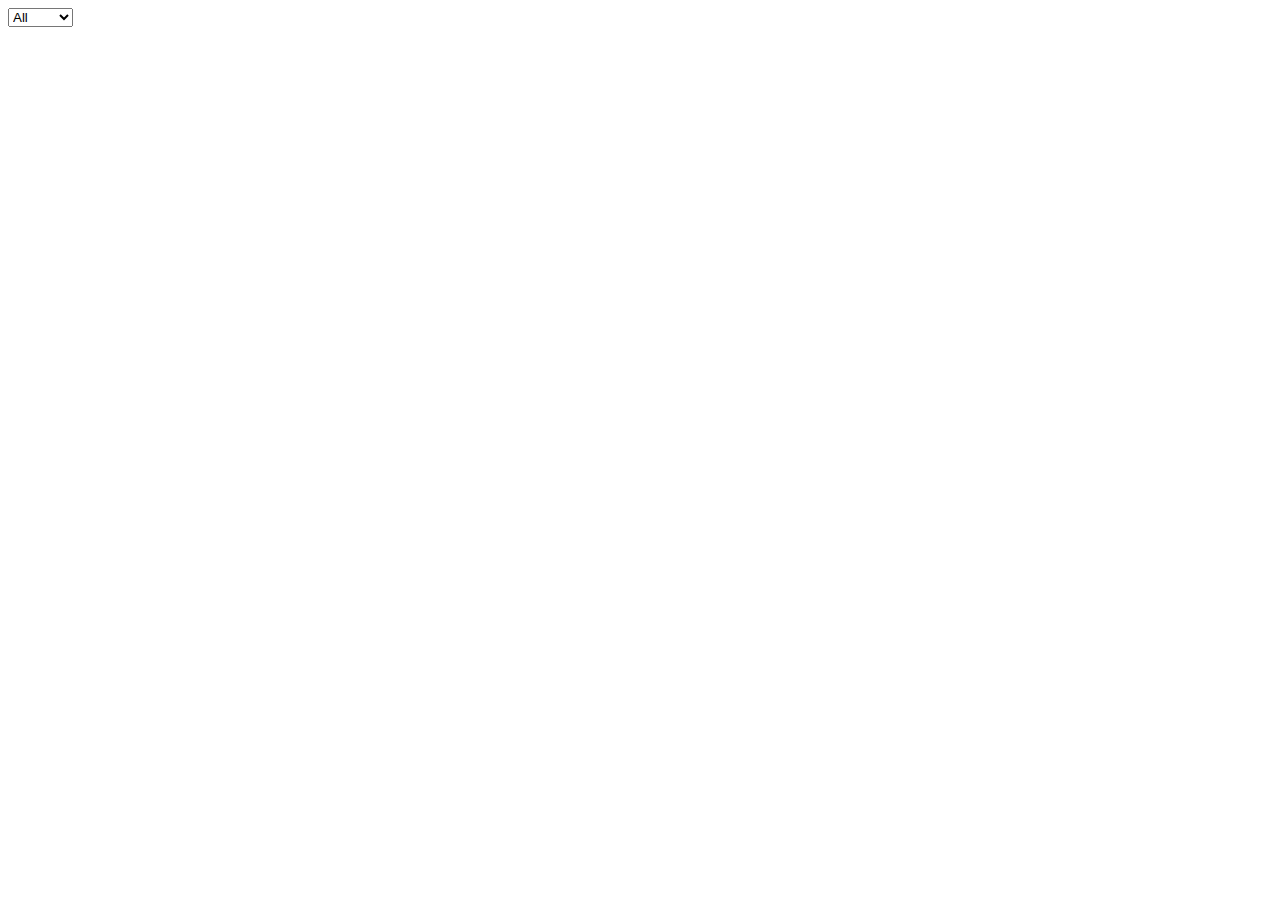
==== APIs/index.html @ d3a49a2a "SE AVANZO EN LA PARTE LOGICA D IMPRIMIR LAS TARJETAS CON DTOS BÁSICOS" ====
<!DOCTYPE html>
<html lang="en">
<head>
    <meta charset="UTF-8">
    <meta http-equiv="X-UA-Compatible" content="IE=edge">
    <meta name="viewport" content="width=device-width, initial-scale=1.0">
    <title>Api´s</title>
    <link rel="stylesheet" href="style.css">
</head>
<body>
    <form action="">
        <select name="Type" id="type">
            <option value="all">All</option>
            <option value="grass">Grass</option>
            <option value="normal">Normal</option>
            <option value="fire">Fire</option>
            <option value="water">Water</option>
            <option value="bug">Bug</option>
        </select>
    </form>

    
    <div id="container">
    </div>
    <script src="main.js"></script>
</body>
</html>
---- APIs/style.css ----
#container {
    display: flex;
    flex-wrap: wrap;
}

.card {
    margin: 10px;
    padding: 10px;
    border: 2px solid black
}

.name{
    text-transform: uppercase;
}
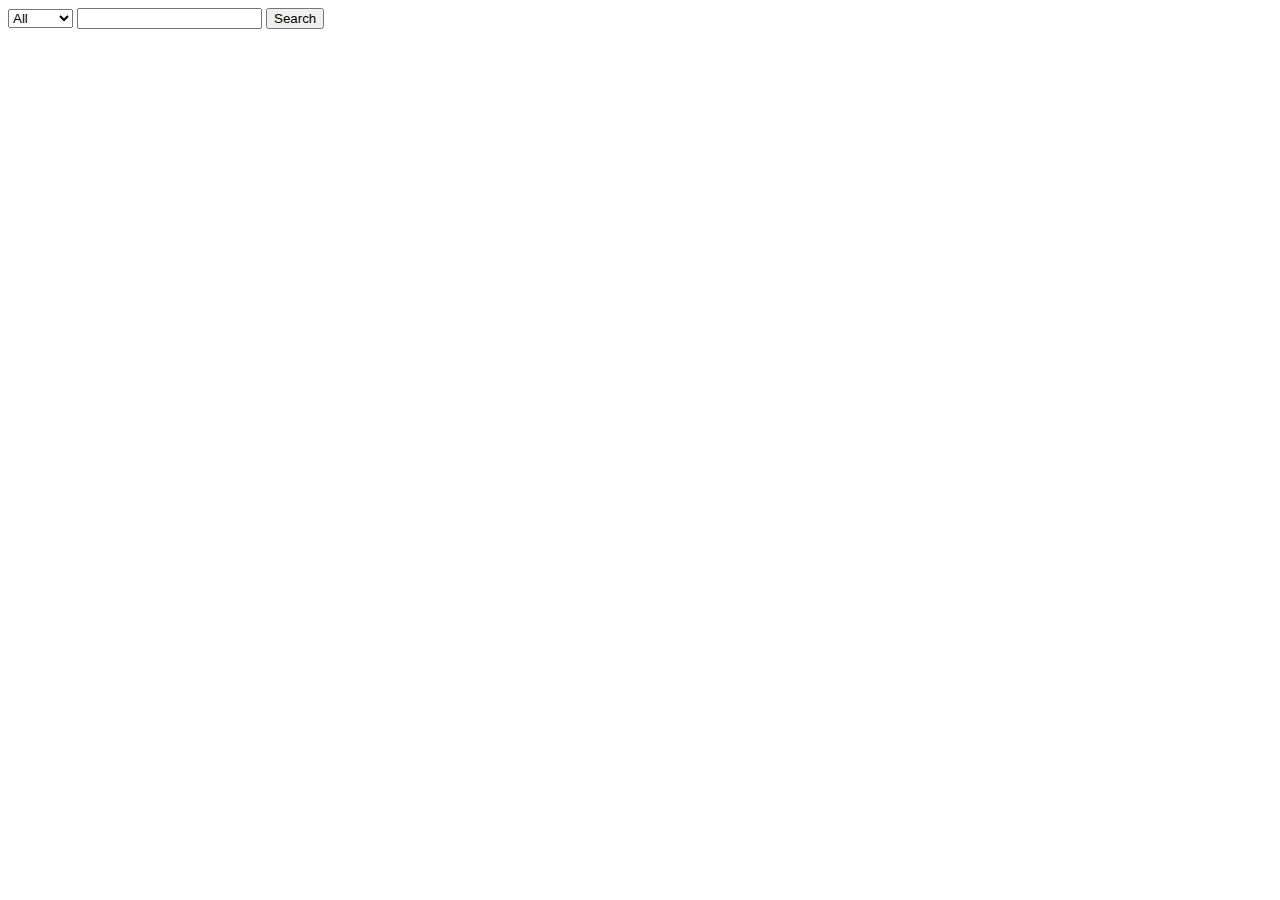
==== commit b9d1a9a1: "SE REALIZO EL FILTRO POR NOMBRE CORRECTAMENTE" ====
--- a/APIs/index.html
+++ b/APIs/index.html
@@ -17,6 +17,9 @@
             <option value="water">Water</option>
             <option value="bug">Bug</option>
         </select>
+
+        <input type="text">
+        <button id="search">Search</button>
     </form>
 
     
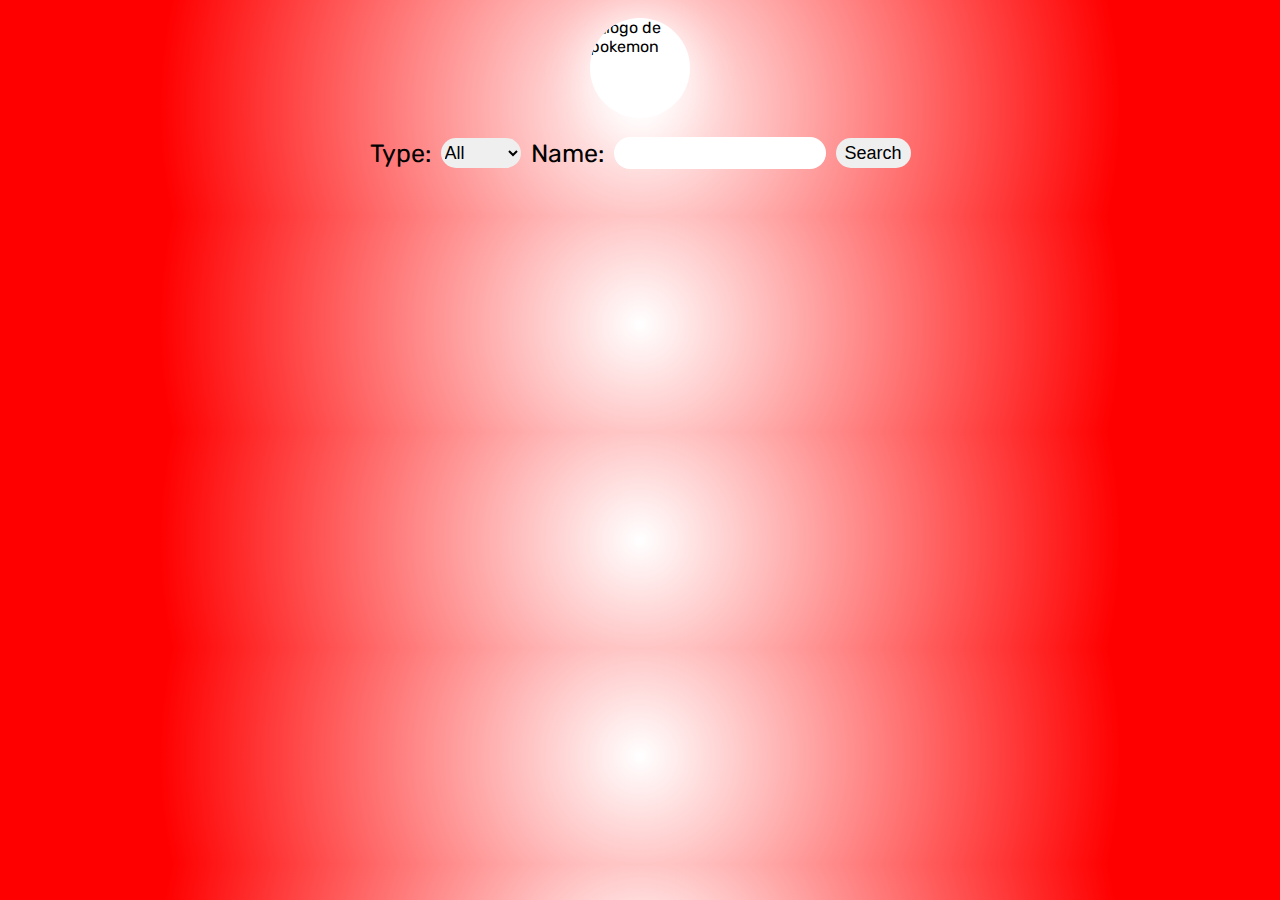
==== commit 2393bb7c: "se agregarn estilos" ====
--- a/APIs/index.html
+++ b/APIs/index.html
@@ -6,9 +6,16 @@
     <meta name="viewport" content="width=device-width, initial-scale=1.0">
     <title>Api´s</title>
     <link rel="stylesheet" href="style.css">
+    <link rel="preconnect" href="https://fonts.googleapis.com">
+<link rel="preconnect" href="https://fonts.gstatic.com" crossorigin>
+<link href="https://fonts.googleapis.com/css2?family=Roboto+Condensed:ital@1&family=Rubik:ital,wght@1,500&display=swap" rel="stylesheet">
 </head>
 <body>
+    <header>
+        <img src="https://www.freepnglogos.com/uploads/pokemon-symbol-logo-png-31.png" alt="logo de pokemon" id="logo" >
+    </header>
     <form action="">
+        <p>Type:</p>
         <select name="Type" id="type">
             <option value="all">All</option>
             <option value="grass">Grass</option>
@@ -17,7 +24,7 @@
             <option value="water">Water</option>
             <option value="bug">Bug</option>
         </select>
-
+        <p>Name:</p>
         <input type="text">
         <button id="search">Search</button>
     </form>
--- a/APIs/style.css
+++ b/APIs/style.css
@@ -1,14 +1,115 @@
-#container {
+body{
+    font-family: 'Roboto Condensed', sans-serif;
+font-family: 'Rubik', sans-serif;
+background: rgb(255,255,255);
+background: -moz-radial-gradient(circle, rgba(255,255,255,1) 0%, rgba(255,0,0,1) 74%, rgba(255,0,0,1) 100%, rgba(255,0,0,1) 100%);
+background: -webkit-radial-gradient(circle, rgba(255,255,255,1) 0%, rgba(255,0,0,1) 74%, rgba(255,0,0,1) 100%, rgba(255,0,0,1) 100%);
+background: radial-gradient(circle, rgba(255,255,255,1) 0%, rgba(255,0,0,1) 74%, rgba(255,0,0,1) 100%, rgba(255,0,0,1) 100%);
+filter: progid:DXImageTransform.Microsoft.gradient(startColorstr="#ffffff",endColorstr="#ff0000",GradientType=1);
+
+} 
+    #container {
     display: flex;
     flex-wrap: wrap;
+    justify-content: space-around;
 }
 
 .card {
+    display: grid;
+    align-items: center;
+    justify-content: center;
     margin: 10px;
     padding: 10px;
-    border: 2px solid black
+    border-radius: 20px;
+    width: 170px;
+    height: 260px;
+
+}
+.card:hover{
+    box-shadow: 0 0 120px black;
+}
+
+
+.card .img{
+    margin: 10px;
+}
+
+
+.card p{
+    margin: 0;
+    margin-bottom: 5px;
+    text-align: left;
 }
 
 .name{
     text-transform: uppercase;
-}+}
+#logo {
+    width: 100px;
+    height: 100px;
+    margin: 10px;
+    background-color: white;
+    border-radius: 60px;
+    box-shadow: 0 0 50px white;
+}
+form{
+    display: flex;
+    flex-wrap: wrap;
+    align-items: center;
+    justify-content: center;
+    margin-bottom: 30px;
+}
+form p{
+    margin: 10px;
+    font-size: 25px;
+}
+form input{
+    border-radius: 20px;
+    height: 30px;
+    width: 200px;
+    border: 0 solid;
+    font-size: 18px;
+    padding-left: 10px;
+}
+
+form button{
+    border-radius: 20px;
+    height: 30px;
+    width: 75px;
+    border: 0 solid;
+    font-size: 18px;
+    margin: 10px;
+    
+}
+form select{
+    border-radius: 20px;
+    height: 30px;
+    width: 80px;
+    border: 0 solid;
+    font-size: 18px;}
+
+header {
+    display: flex;
+    justify-content: center;
+    align-items: center;
+}
+
+.grass{
+    background-image: linear-gradient(120deg, #d4fc79 0%, #96e6a1 100%);
+}
+
+.water{
+    background-image: linear-gradient(120deg, #a1c4fd 0%, #c2e9fb 100%);
+}
+
+.bug{
+    background-image: linear-gradient(120deg, #f6d365 0%, #fda085 100%);
+}
+
+.fire{
+    background-image: linear-gradient(to right, #fa709a 0%, #fee140 100%);
+}
+
+.normal{
+    background-image: linear-gradient(-225deg, #E3FDF5 0%, #FFE6FA 100%);
+}
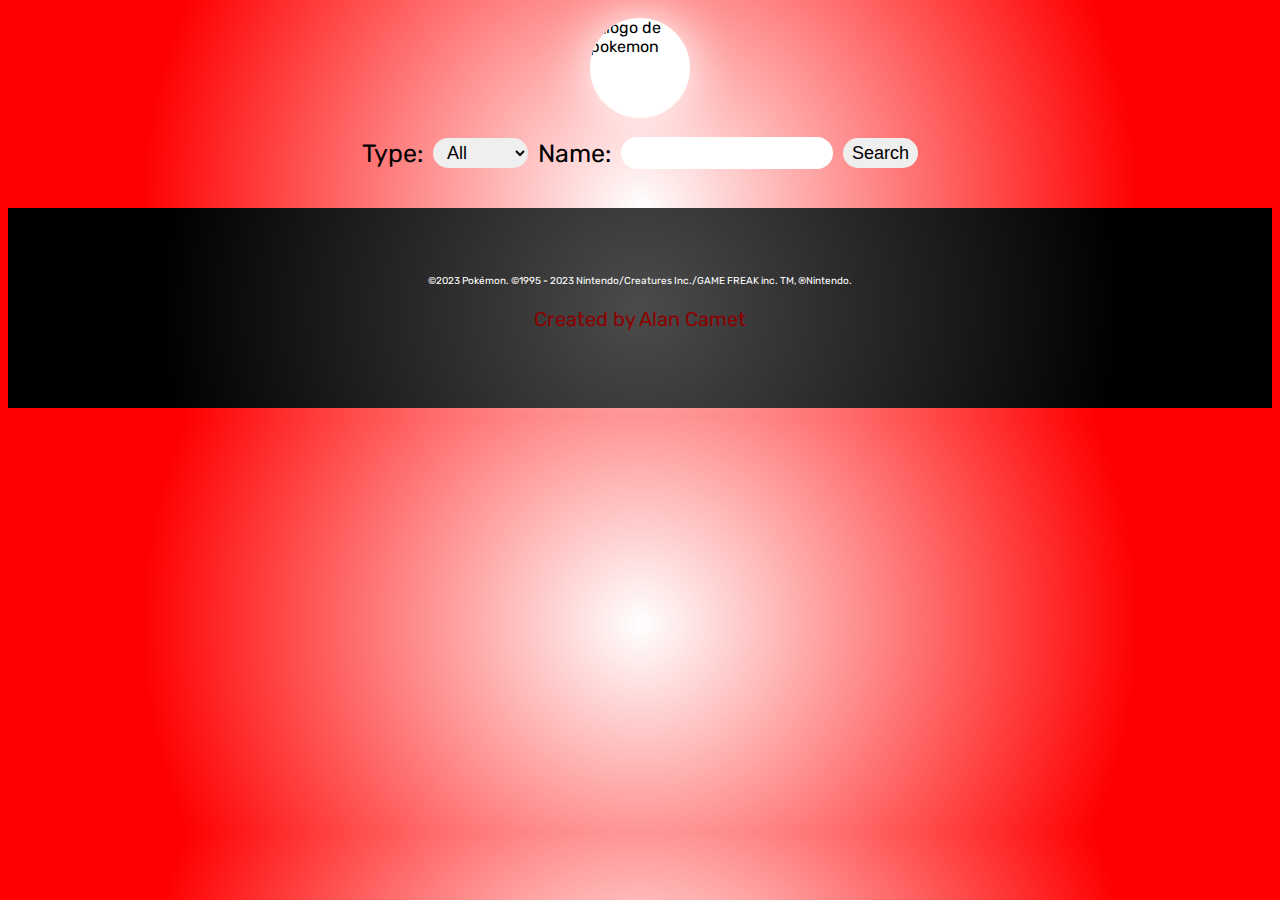
==== commit 1f7ba0a0: "proyecto listo para entregar" ====
--- a/APIs/index.html
+++ b/APIs/index.html
@@ -32,6 +32,15 @@
     
     <div id="container">
     </div>
+
+    <footer>
+        <div>
+            <p class="copy">©2023 Pokémon. ©1995 - 2023 Nintendo/Creatures Inc./GAME FREAK inc. TM, ®Nintendo.
+            </p>
+            <p class="alan">Created by Alan Camet</p>
+
+        </div>
+    </footer>
     <script src="main.js"></script>
 </body>
 </html>--- a/APIs/style.css
+++ b/APIs/style.css
@@ -81,12 +81,20 @@
     margin: 10px;
     
 }
+button:hover{
+    width: 78px;
+    height: 32px;
+    box-shadow: 0 0 40px black;
+    font-size: 20px;
+}
 form select{
     border-radius: 20px;
     height: 30px;
-    width: 80px;
+    width: 95px;
     border: 0 solid;
-    font-size: 18px;}
+    font-size: 18px;
+    padding-left: 10px;
+}
 
 header {
     display: flex;
@@ -113,3 +121,25 @@
 .normal{
     background-image: linear-gradient(-225deg, #E3FDF5 0%, #FFE6FA 100%);
 }
+footer{
+    background: rgb(75,75,75);
+    background: -moz-radial-gradient(circle, rgba(75,75,75,1) 0%, rgba(0,0,0,1) 75%, rgba(0,0,0,1) 84%, rgba(0,0,0,1) 100%, rgba(255,0,0,1) 100%);
+    background: -webkit-radial-gradient(circle, rgba(75,75,75,1) 0%, rgba(0,0,0,1) 75%, rgba(0,0,0,1) 84%, rgba(0,0,0,1) 100%, rgba(255,0,0,1) 100%);
+    background: radial-gradient(circle, rgba(75,75,75,1) 0%, rgba(0,0,0,1) 75%, rgba(0,0,0,1) 84%, rgba(0,0,0,1) 100%, rgba(255,0,0,1) 100%);
+    filter: progid:DXImageTransform.Microsoft.gradient(startColorstr="#4b4b4b",endColorstr="#ff0000",GradientType=1);
+
+    height: 200px;
+    display: flex;
+    justify-content: space-around;
+    align-items: center;
+}
+footer div .copy {
+    color: white;
+    font-size: 10px;
+    text-align: center;
+}
+footer div .alan{
+    font-size: 20px;
+    text-align: center;
+    color:darkred;
+}
